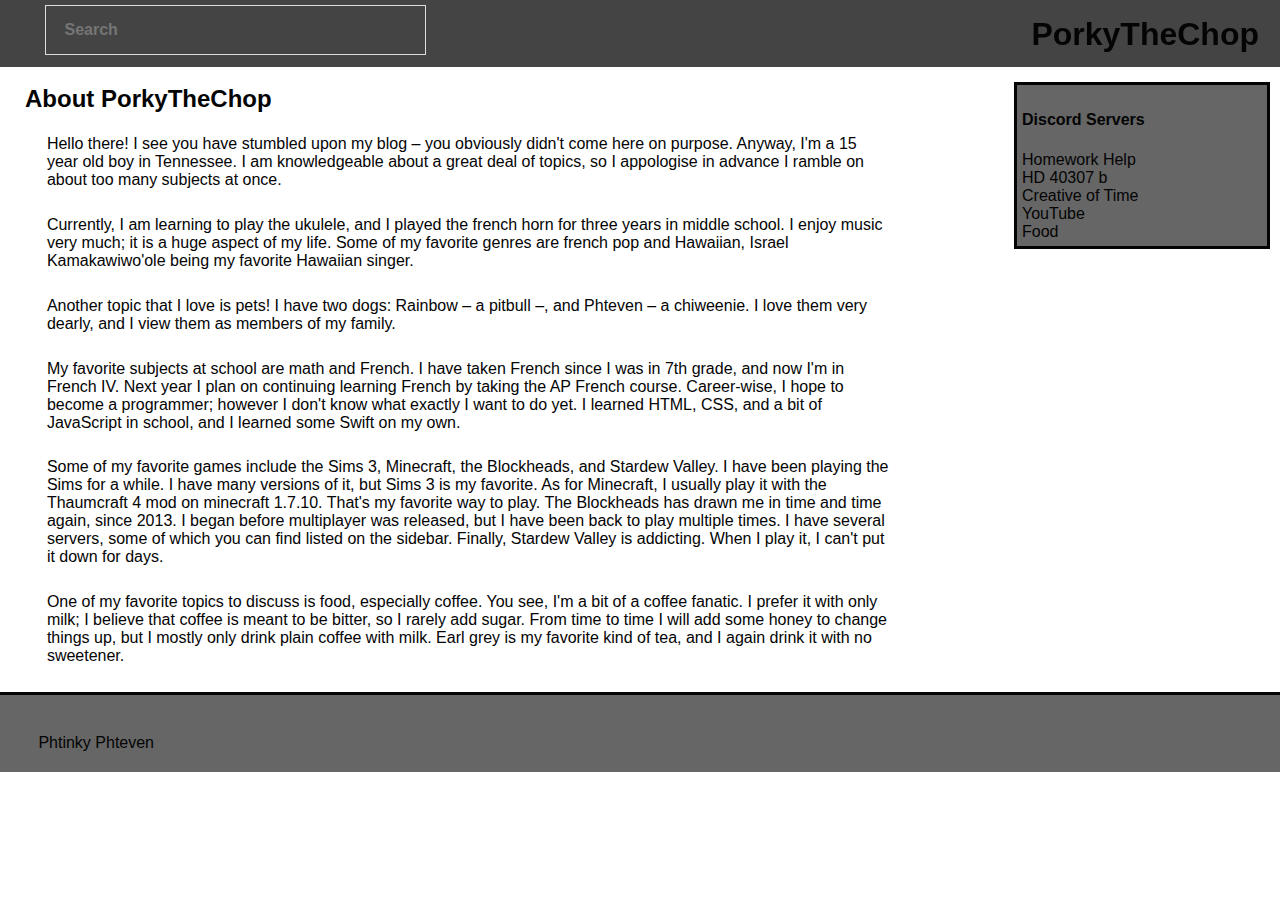
==== index.html @ 58755e01 "Update index.html" ====
<DOCTYPE! html>
<html>
<head>
  <title>About</title>
  <link rel="stylesheet" href="style.css" type="text/css" />
  <link rel='stylesheet' href='https://use.fontawesome.com/releases/v5.7.0/css/all.css' integrity='sha384-lZN37f5QGtY3VHgisS14W3ExzMWZxybE1SJSEsQp9S+oqd12jhcu+A56Ebc1zFSJ' crossorigin='anonymous'>
</head>
<body>
  <script src="script.js"></script>
  <header>
  <div id='headerWrapper'>
    <div class="dropdown">
      <button onclick="myFunction()" class="dropbtn"> <i class='fas fa-bars' style='font-size:18px'></i> </button>
      <div id="myDropdown" class="dropdown-content">
        <a href="index.html">About</a>
        <a href="health.html">Health</a>
        <a href="food.html">Food</a>
        <a href="tech.html">Technology</a>
      </div>
    </div>
    <input type="text" id="myInput" onkeyup="mySearchFunction()" placeholder="Search" title="Type in a name" class="dropbtn">
      <div id="myDropdown1" class="dropdown-content">
       <ul id="myUL">
         <li><a href="food.html">Food</a></li>
         <li><a href="food1.html">Food1</a></li>
         <li><a href="health.html">Health</a></li>
         <li><a href="health1.html">Health1</a></li>
         <li><a href="tech.html">Technology</a></li>
         <li><a href="tech1.html">Technology1</a></li>
         <li><a href="index.html">About</a></li>
       </ul>
      </div>
    <h1 id='logo'>PorkyTheChop</h1>
  </div>
  </header>
  <div id="sideBar">
    <h4>Discord Servers</h4>
    <a href="https://discord.gg/PGttKhG">Homework Help</a><br>
    <a href="https://discord.gg/zpqQwAF">HD 40307 b</a><br>
    <a href="https://discord.gg/WfKaXvg">Creative of Time</a><br>
    <a href="https://discord.gg/X38T52u">YouTube</a><br>
    <a href="https://discord.gg/EaEUR4X">Food</a><br>
  </div>
  <div id="all">
    <h2>About PorkyTheChop</h2>
   <p>
    Hello there! I see you have stumbled upon my blog &ndash; you obviously didn&apos;t come here on purpose. Anyway, I&apos;m a 15 year old boy in Tennessee. I am knowledgeable about a great deal of topics, so I appologise in advance I ramble on about too many subjects at once.
   </p>
   <p>
    Currently, I am learning to play the ukulele, and I played the french horn for three years in middle school. I enjoy music very much; it is a huge aspect of my life. Some of my favorite genres are french pop and Hawaiian, Israel Kamakawiwo&apos;ole being my favorite Hawaiian singer.
   </p>
   <p>
    Another topic that I love is pets! I have two dogs: Rainbow &ndash; a pitbull &ndash;, and Phteven &ndash; a chiweenie. I love them very dearly, and I view them as members of my family. 
   </p>
   <p>
    My favorite subjects at school are math and French. I have taken French since I was in 7th grade, and now I&apos;m in French IV. Next year I plan on continuing learning French by taking the AP French course. Career-wise, I hope to become a programmer; however I don't know what exactly I want to do yet. I learned HTML, CSS, and a bit of JavaScript in school, and I learned some Swift on my own.
   </p>
   <p>
    Some of my favorite games include the Sims 3, Minecraft, the Blockheads, and Stardew Valley. I have been playing the Sims for a while. I have many versions of it, but Sims 3 is my favorite. As for Minecraft, I usually play it with the Thaumcraft 4 mod on minecraft 1.7.10. That&apos;s my favorite way to play. The Blockheads has drawn me in time and time again, since 2013. I began before multiplayer was released, but I have been back to play multiple times. I have several servers, some of which you can find listed on the sidebar. Finally, Stardew Valley is addicting. When I play it, I can&apos;t put it down for days.
   </p>
   <p>
     One of my favorite topics to discuss is food, especially coffee. You see, I&apos;m a bit of a coffee fanatic. I prefer it with only milk; I believe that coffee is meant to be bitter, so I rarely add sugar. From time to time I will add some honey to change things up, but I mostly only drink plain coffee with milk. Earl grey is my favorite kind of tea, and I again drink it with no sweetener.
   </p>
  </div>
<footer>
  <p>Phtinky Phteven</p>
</footer>
</body>
</html>
---- style.css ----
body {
  margin: 0px;
  padding: 0px;
  font-family: "Gill Sans", sans-serif;
  color: #040404;
}
  
#headerWrapper {
  margin: 0px;
  padding: 5px;
  height: 67px;
  /*border-bottom: dotted;*/
  background-color: #444444;
  position: fixed;
  top: 0px;
  left: 0px;
  right: 0px;
  z-index: 1;
}
    
#sideBar {
  background: #666666/*E4304C*/;
  width: 20%;
  z-index: 0; 
  float: right;
  position: absolute;
  right: 10px;
  top: 82px;
  border: solid;
  padding: 5px;
}
    
#all {
  width: 70%;
  position: relative;
  top: 70px;
  margin-left: 20px;
  margin-right: 20px;
  font-family: "Gill Sans", sans-serif;
  z-index: 0;
  background: white;
}

h2 {
  padding: 5px;
  position: relative;
  top: 10px;
}
  
p {
  margin: 3%;
}
  
#logo {
  display: inline;
  float: right;
  border: none;
  padding: 16px;
  font-weight: bold;
  position: relative;
  bottom: 26px;
}
    
#inline1 {
  display: inline;
  float: right;
}

#inline {
  display: inline;
  float: right;
  position: relative;
  right: 100px;
}
    
/*ul {
  width: 95%;
}*/

a:link {
  color: #040404;
  text-decoration: none;
}

a:visited {
  color: #040404;
  text-decoration: none;
}

a:hover {
  text-decoration: underline;
}

a:active {
  color: #040404;
  text-decoration: none;
}

footer {
  height: 80px;
  background: #666666;
  width: 100%;
  border-top: solid;
  position: relative;
  top: 70px;
}

.dropbtn {
  background-color: #444444;
  color: black;
  padding: 18px;
  font-size: 16px;
  border: none;
  cursor: pointer;
  font-weight: bold;
}

.dropbtn:hover, .dropbtn:focus {
  background-color: #444444;
}

.dropdown {
  position: relative;
  display: inline-block;
}

.dropdown-content {
  display: none;
  position: absolute;
  background-color: #f1f1f1;
  min-width: 160px;
  box-shadow: 0px 8px 16px 0px rgba(0,0,0,0.2);
  z-index: 1;
}

.dropdown-content a {
  color: black;
  padding: 12px 16px;
  text-decoration: none;
  display: block;
}

.dropdown-content a:hover {background-color: #ddd}

.show {display:block;}

* {
  box-sizing: border-box;
}

#myInput {
  background-image: url('/css/searchicon.png');
  background-position: 10px 12px;
  background-repeat: no-repeat;
  width: 30%;
  height: 50px;
  font-size: 16px;
  /*padding: 12px 20px 12px 40px;*/
  border: 1px solid #ddd;
  /*margin-bottom: 12px;*/
}

#myUL {
  list-style-type: none;
  padding: 0;
  margin: 0;
}

#myUL li a {
  border: 1px solid #ddd;
  margin-top: -1px; /* Prevent double borders */
  background-color: #f6f6f6;
  padding: 12px;
  text-decoration: none;
  font-size: 18px;
  color: black;
  display: block
}

#myUL li a:hover:not(.header) {
  background-color: #eee;
}
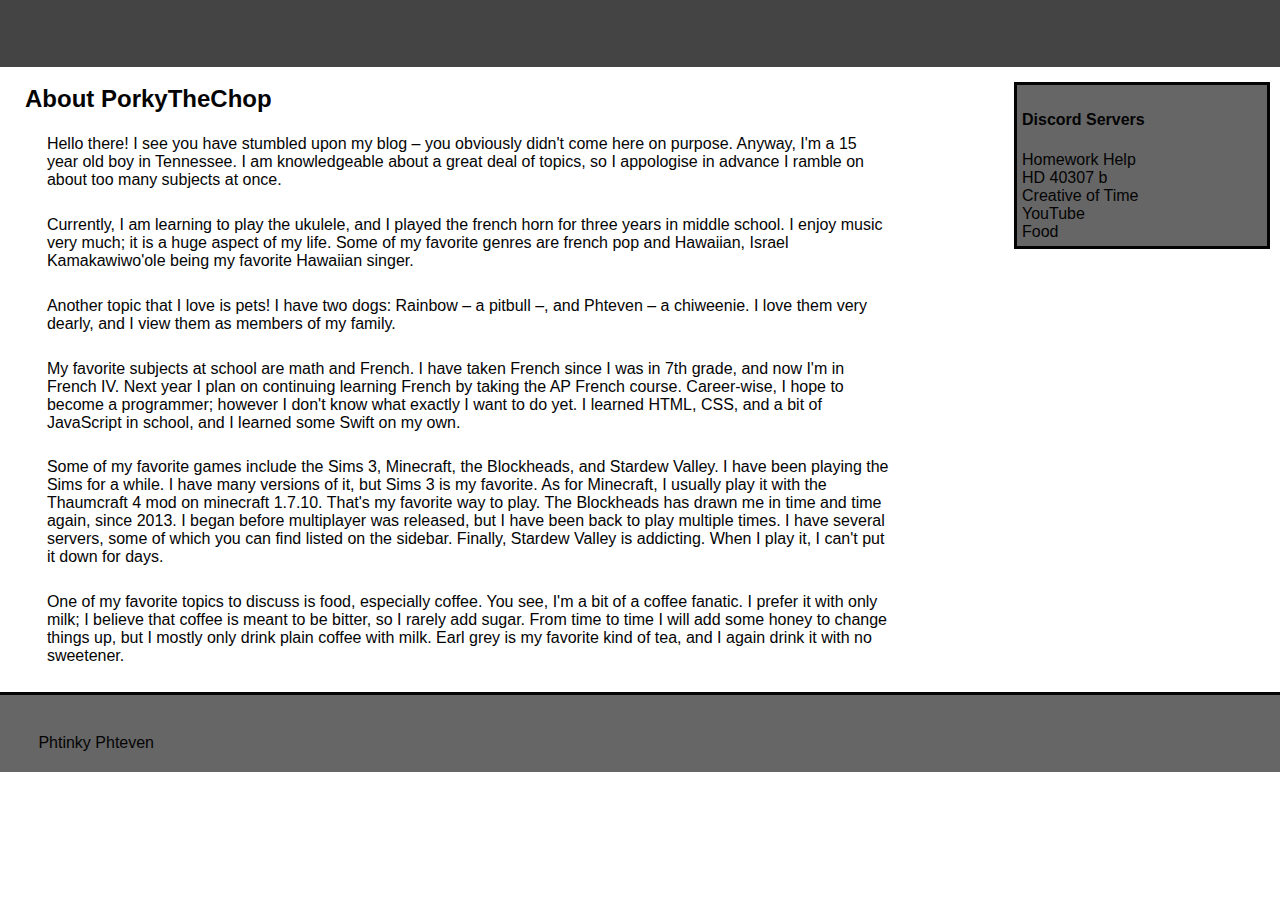
==== commit b6955b31: "Update index.html" ====
--- a/index.html
+++ b/index.html
@@ -9,7 +9,7 @@
   <script src="script.js"></script>
   <header>
   <div id='headerWrapper'>
-    <div class="dropdown">
+    <!--<div class="dropdown">
       <button onclick="myFunction()" class="dropbtn"> <i class='fas fa-bars' style='font-size:18px'></i> </button>
       <div id="myDropdown" class="dropdown-content">
         <a href="index.html">About</a>
@@ -30,7 +30,7 @@
          <li><a href="index.html">About</a></li>
        </ul>
       </div>
-    <h1 id='logo'>PorkyTheChop</h1>
+    <h1 id='logo'>PorkyTheChop</h1>-->
   </div>
   </header>
   <div id="sideBar">
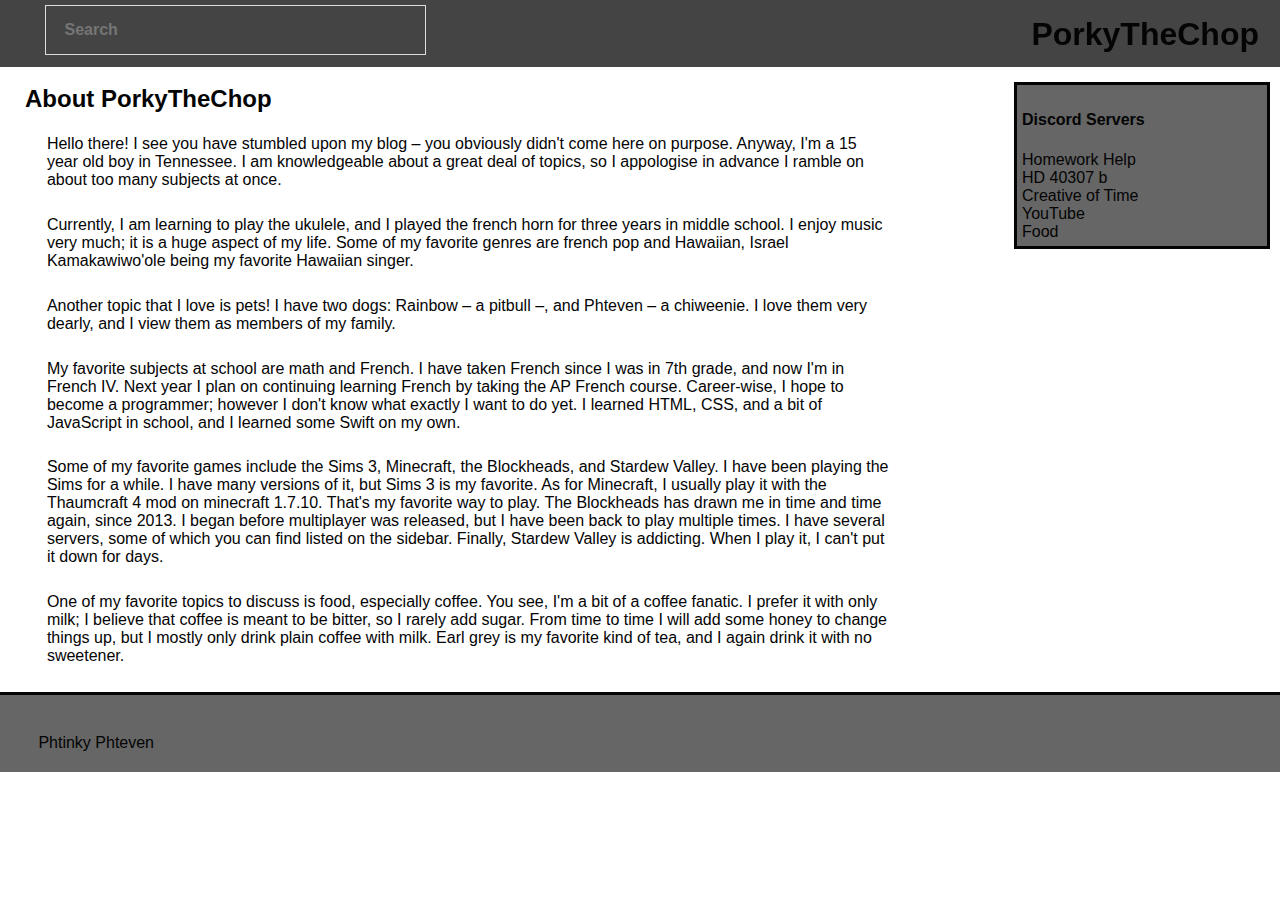
==== commit f6ddc37e: "Update index.html" ====
--- a/index.html
+++ b/index.html
@@ -9,7 +9,7 @@
   <script src="script.js"></script>
   <header>
   <div id='headerWrapper'>
-    <!--<div class="dropdown">
+    <div class="dropdown">
       <button onclick="myFunction()" class="dropbtn"> <i class='fas fa-bars' style='font-size:18px'></i> </button>
       <div id="myDropdown" class="dropdown-content">
         <a href="index.html">About</a>
@@ -30,7 +30,7 @@
          <li><a href="index.html">About</a></li>
        </ul>
       </div>
-    <h1 id='logo'>PorkyTheChop</h1>-->
+    <h1 id='logo'>PorkyTheChop</h1>
   </div>
   </header>
   <div id="sideBar">
@@ -65,5 +65,6 @@
 <footer>
   <p>Phtinky Phteven</p>
 </footer>
+<script src="script.js"></script>
 </body>
 </html>
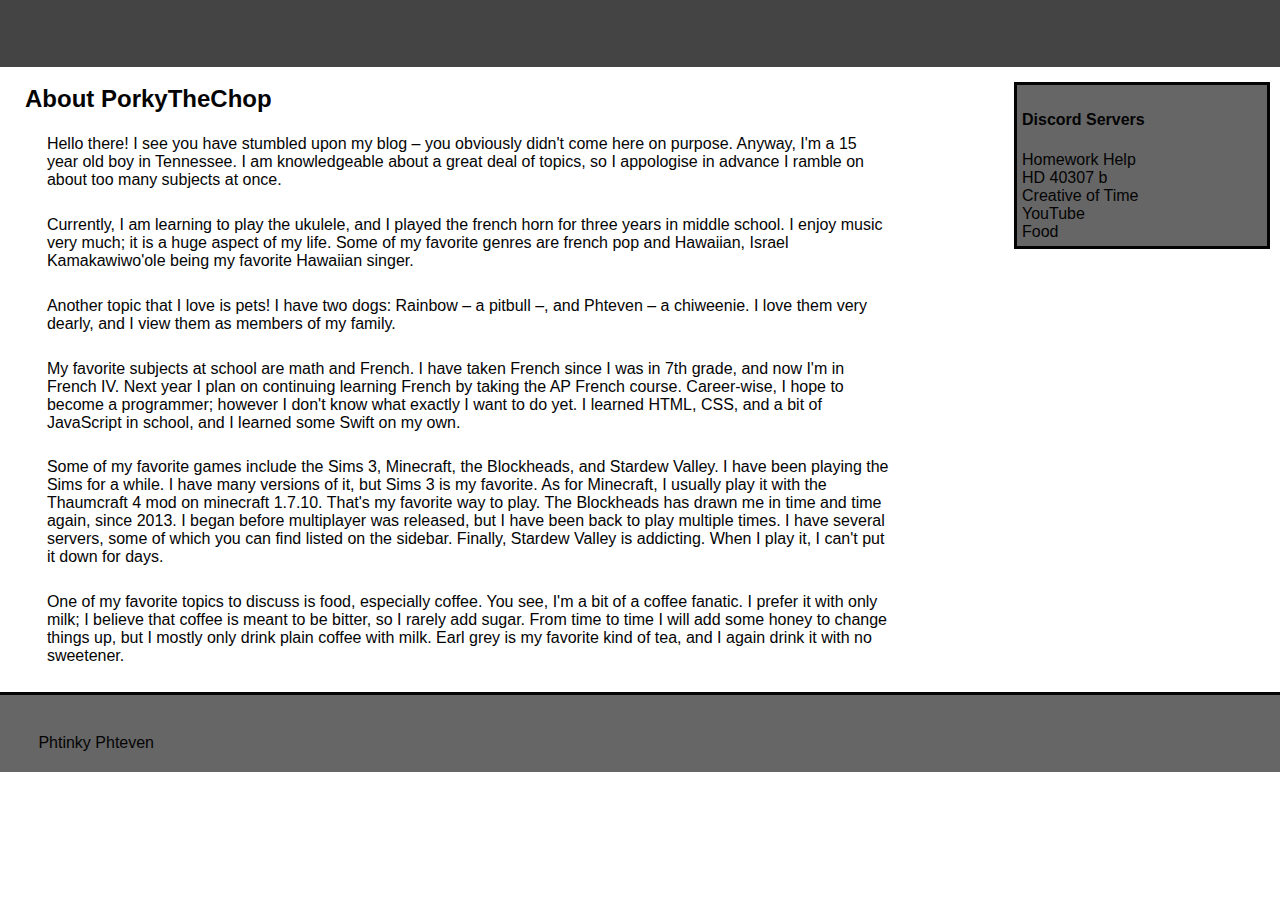
==== commit d32f151c: "Update index.html" ====
--- a/index.html
+++ b/index.html
@@ -6,10 +6,9 @@
   <link rel='stylesheet' href='https://use.fontawesome.com/releases/v5.7.0/css/all.css' integrity='sha384-lZN37f5QGtY3VHgisS14W3ExzMWZxybE1SJSEsQp9S+oqd12jhcu+A56Ebc1zFSJ' crossorigin='anonymous'>
 </head>
 <body>
-  <script src="script.js"></script>
   <header>
   <div id='headerWrapper'>
-    <div class="dropdown">
+    <!--<div class="dropdown">
       <button onclick="myFunction()" class="dropbtn"> <i class='fas fa-bars' style='font-size:18px'></i> </button>
       <div id="myDropdown" class="dropdown-content">
         <a href="index.html">About</a>
@@ -27,10 +26,10 @@
          <li><a href="health1.html">Health1</a></li>
          <li><a href="tech.html">Technology</a></li>
          <li><a href="tech1.html">Technology1</a></li>
-         <li><a href="index.html">About</a></li>
+         <li><a href="index.html">About123</a></li>
        </ul>
       </div>
-    <h1 id='logo'>PorkyTheChop</h1>
+    <h1 id='logo'>PorkyTheChop</h1>-->
   </div>
   </header>
   <div id="sideBar">
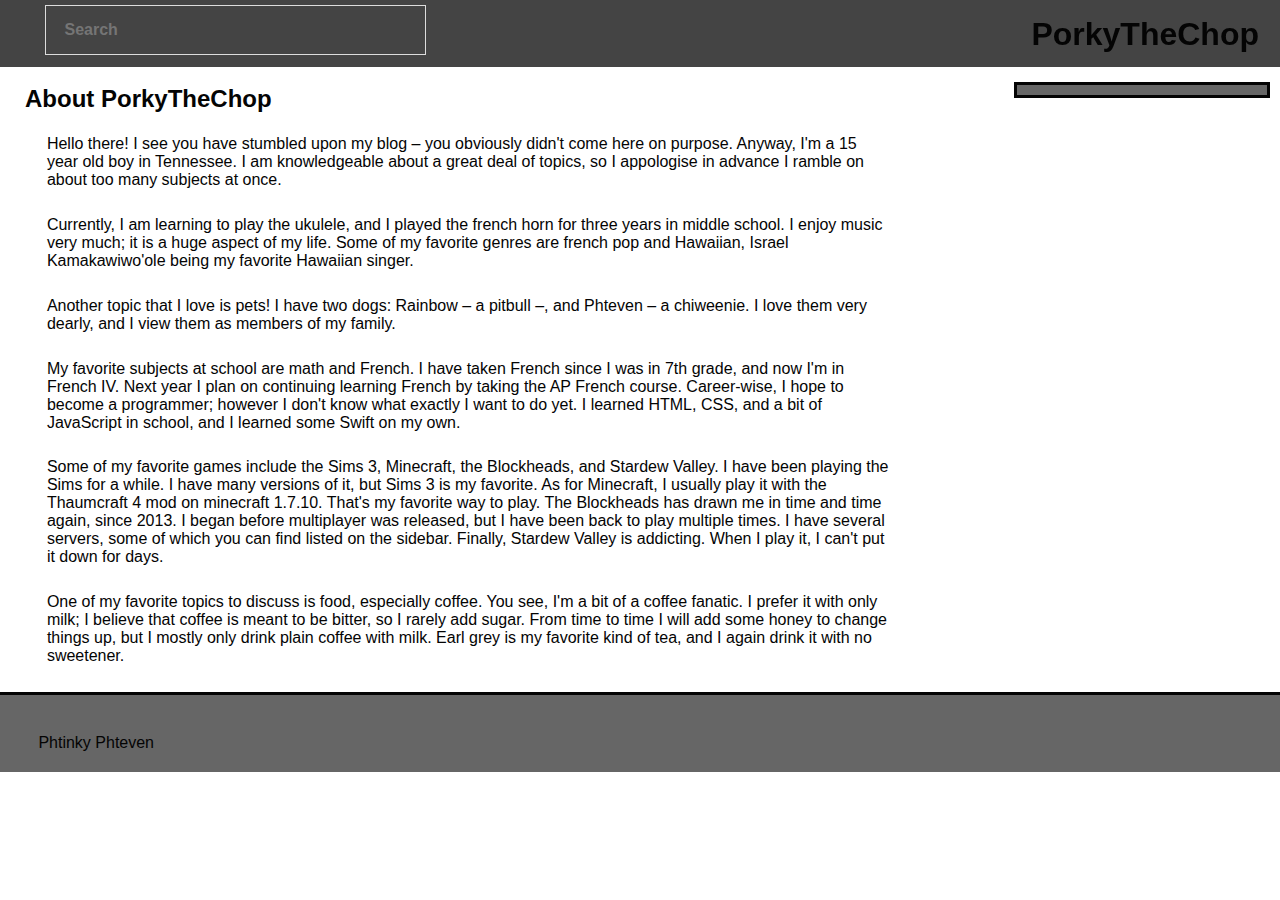
==== commit 37712b4c: "Update index.html" ====
--- a/index.html
+++ b/index.html
@@ -8,37 +8,9 @@
 <body>
   <header>
   <div id='headerWrapper'>
-    <!--<div class="dropdown">
-      <button onclick="myFunction()" class="dropbtn"> <i class='fas fa-bars' style='font-size:18px'></i> </button>
-      <div id="myDropdown" class="dropdown-content">
-        <a href="index.html">About</a>
-        <a href="health.html">Health</a>
-        <a href="food.html">Food</a>
-        <a href="tech.html">Technology</a>
-      </div>
-    </div>
-    <input type="text" id="myInput" onkeyup="mySearchFunction()" placeholder="Search" title="Type in a name" class="dropbtn">
-      <div id="myDropdown1" class="dropdown-content">
-       <ul id="myUL">
-         <li><a href="food.html">Food</a></li>
-         <li><a href="food1.html">Food1</a></li>
-         <li><a href="health.html">Health</a></li>
-         <li><a href="health1.html">Health1</a></li>
-         <li><a href="tech.html">Technology</a></li>
-         <li><a href="tech1.html">Technology1</a></li>
-         <li><a href="index.html">About123</a></li>
-       </ul>
-      </div>
-    <h1 id='logo'>PorkyTheChop</h1>-->
   </div>
   </header>
   <div id="sideBar">
-    <h4>Discord Servers</h4>
-    <a href="https://discord.gg/PGttKhG">Homework Help</a><br>
-    <a href="https://discord.gg/zpqQwAF">HD 40307 b</a><br>
-    <a href="https://discord.gg/WfKaXvg">Creative of Time</a><br>
-    <a href="https://discord.gg/X38T52u">YouTube</a><br>
-    <a href="https://discord.gg/EaEUR4X">Food</a><br>
   </div>
   <div id="all">
     <h2>About PorkyTheChop</h2>
--- a/style.css
+++ b/style.css
@@ -3,6 +3,7 @@
   padding: 0px;
   font-family: "Gill Sans", sans-serif;
   color: #040404;
+  min-height: 100%;
 }
   
 #headerWrapper {
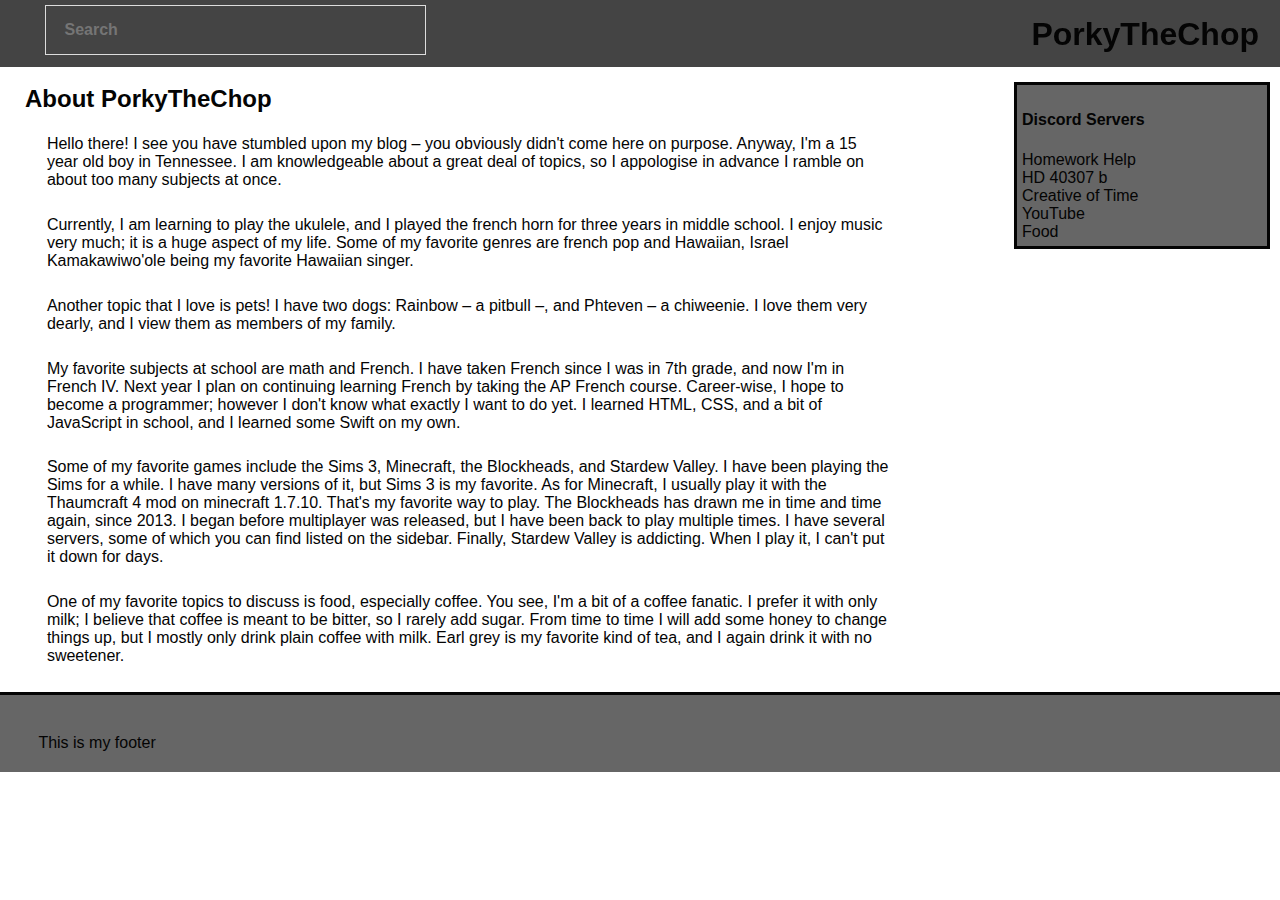
==== commit 0ba226c3: "Update index.html" ====
--- a/index.html
+++ b/index.html
@@ -34,7 +34,7 @@
    </p>
   </div>
 <footer>
-  <p>Phtinky Phteven</p>
+  <p>This is my footer</p>
 </footer>
 <script src="script.js"></script>
 </body>
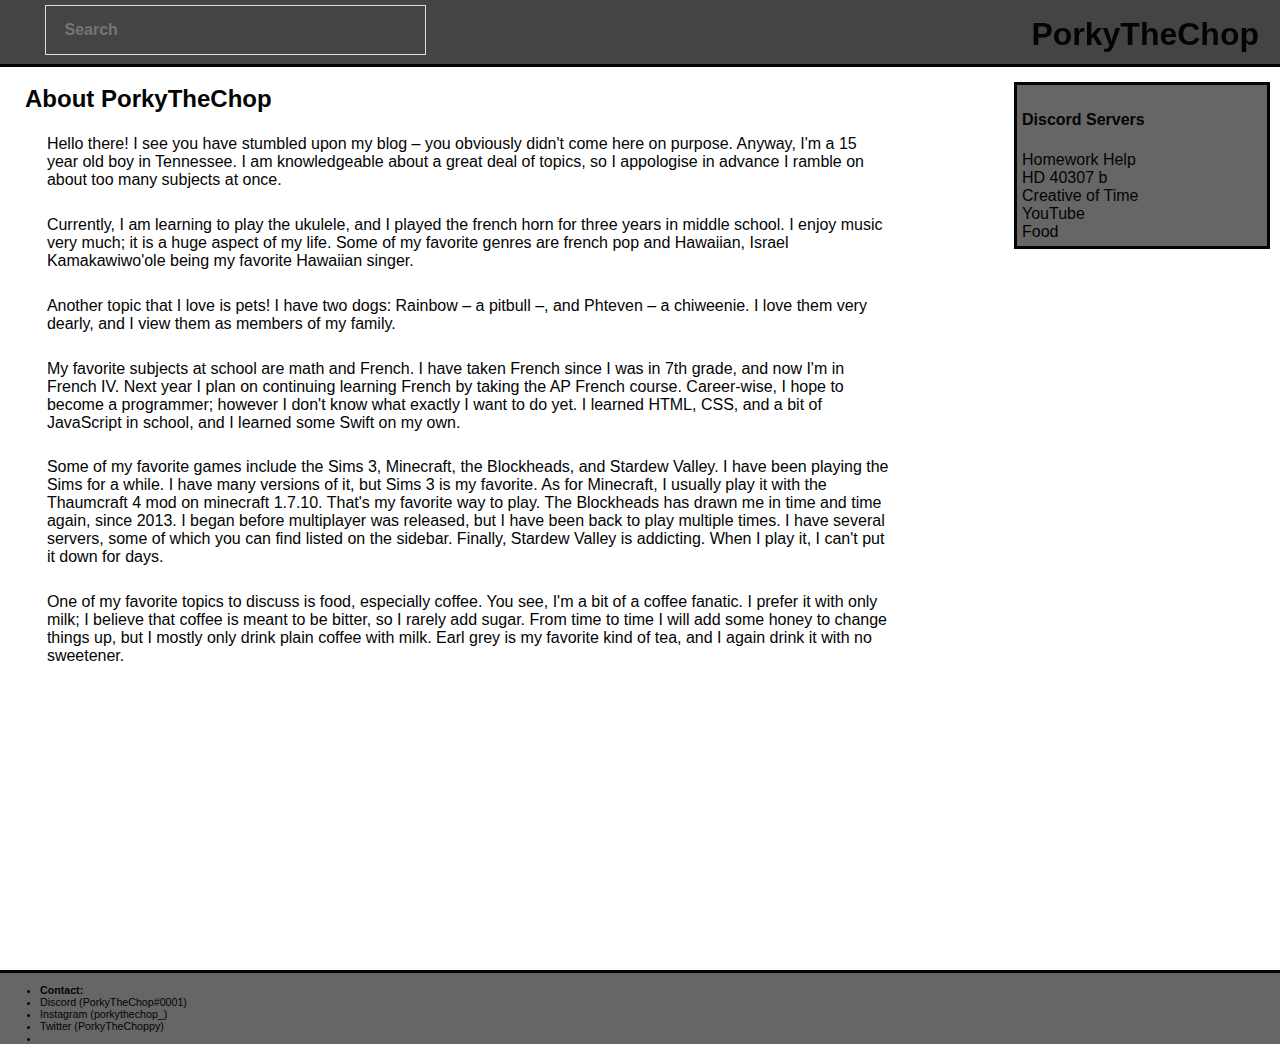
==== commit e9cc30d2: "Update index.html" ====
--- a/index.html
+++ b/index.html
@@ -33,8 +33,7 @@
      One of my favorite topics to discuss is food, especially coffee. You see, I&apos;m a bit of a coffee fanatic. I prefer it with only milk; I believe that coffee is meant to be bitter, so I rarely add sugar. From time to time I will add some honey to change things up, but I mostly only drink plain coffee with milk. Earl grey is my favorite kind of tea, and I again drink it with no sweetener.
    </p>
   </div>
-<footer>
-  <p>This is my footer</p>
+<footer id="foot">
 </footer>
 <script src="script.js"></script>
 </body>
--- a/style.css
+++ b/style.css
@@ -10,7 +10,7 @@
   margin: 0px;
   padding: 5px;
   height: 67px;
-  /*border-bottom: dotted;*/
+  border-bottom: solid;
   background-color: #444444;
   position: fixed;
   top: 0px;
@@ -33,6 +33,7 @@
     
 #all {
   width: 70%;
+  height: 100%;
   position: relative;
   top: 70px;
   margin-left: 20px;
@@ -74,9 +75,9 @@
   right: 100px;
 }
     
-/*ul {
-  width: 95%;
-}*/
+ul {
+  text-decoration: none;
+}
 
 a:link {
   color: #040404;
@@ -97,13 +98,17 @@
   text-decoration: none;
 }
 
+li {
+  text-decoration: none;
+}
+
 footer {
-  height: 80px;
   background: #666666;
   width: 100%;
   border-top: solid;
   position: relative;
   top: 70px;
+  font-size: 8pt;
 }
 
 .dropbtn {
